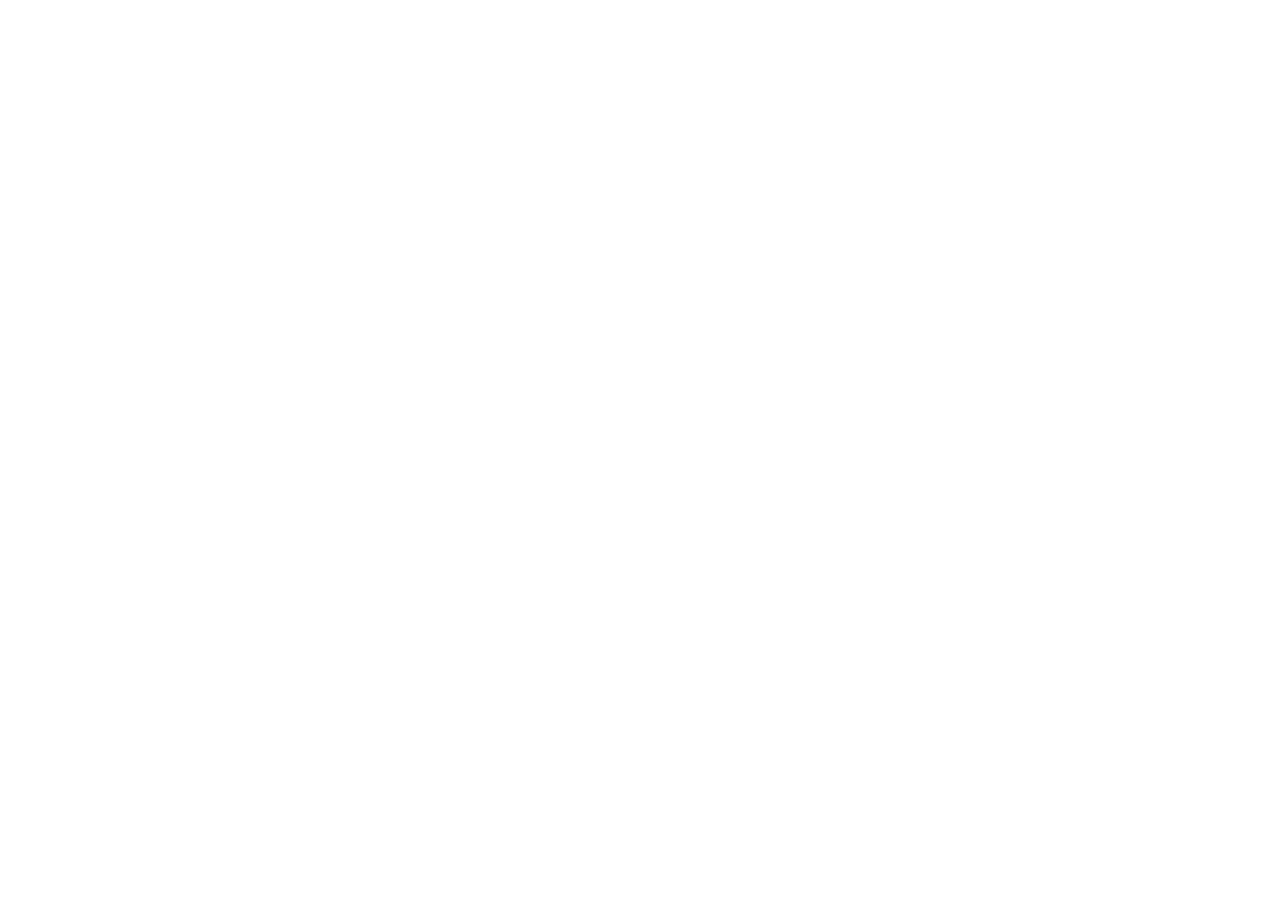
==== index.html @ fdf4065f "Add files via upload" ====
<!DOCTYPE html>
<html lang="en">
<head>
    <meta charset="UTF-8">
    <meta http-equiv="X-UA-Compatible" content="IE=edge">
    <meta name="viewport" content="width=device-width, initial-scale=1.0">
    <title>My Web Page</title>
</head>
<body>
    
</body>
</html>
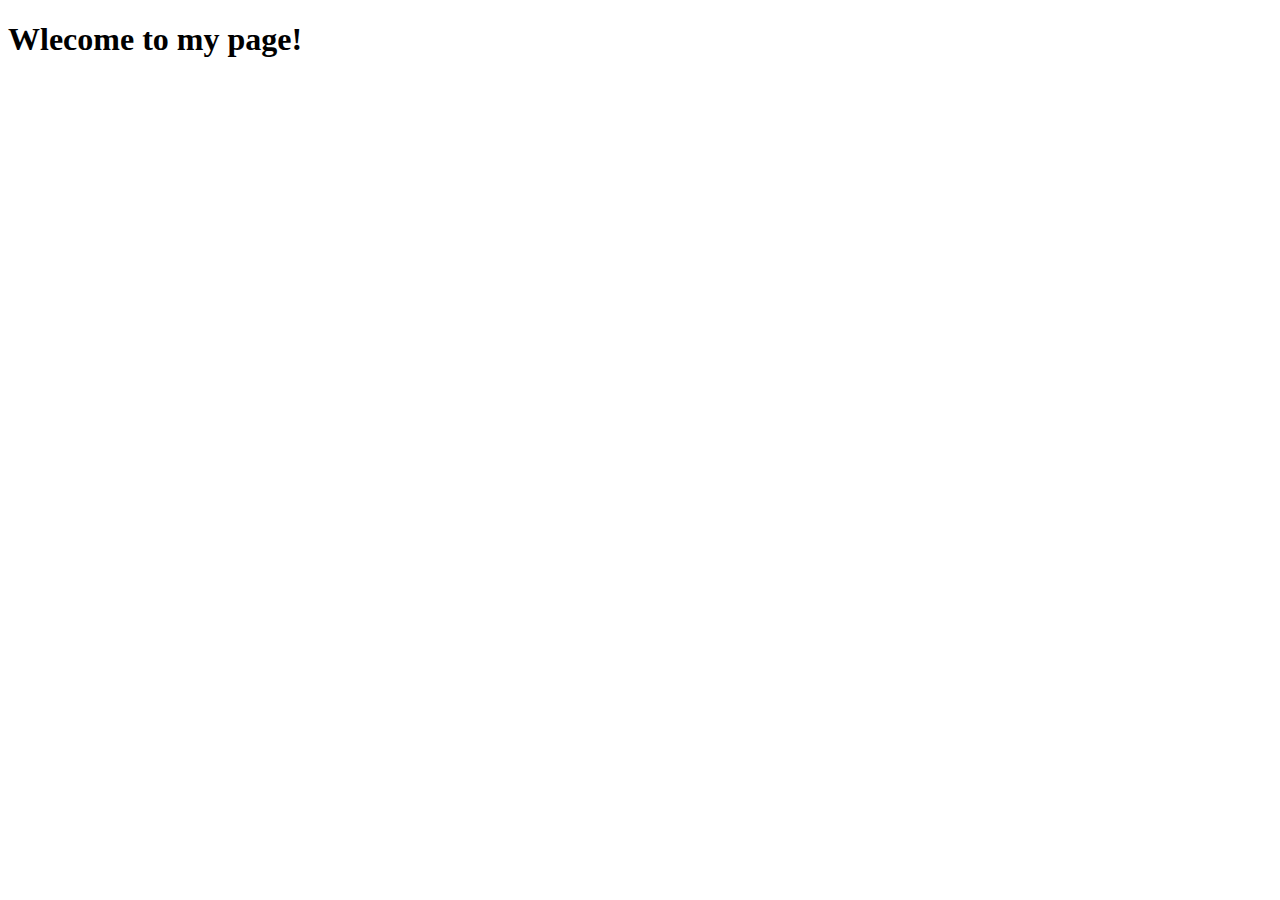
==== commit cefb5b69: "initial commit" ====
--- a/index.html
+++ b/index.html
@@ -4,9 +4,9 @@
     <meta charset="UTF-8">
     <meta http-equiv="X-UA-Compatible" content="IE=edge">
     <meta name="viewport" content="width=device-width, initial-scale=1.0">
-    <title>My Web Page</title>
+    <title>My Home Page</title>
 </head>
 <body>
-    
+    <h1>Wlecome to my page!</h1>
 </body>
 </html>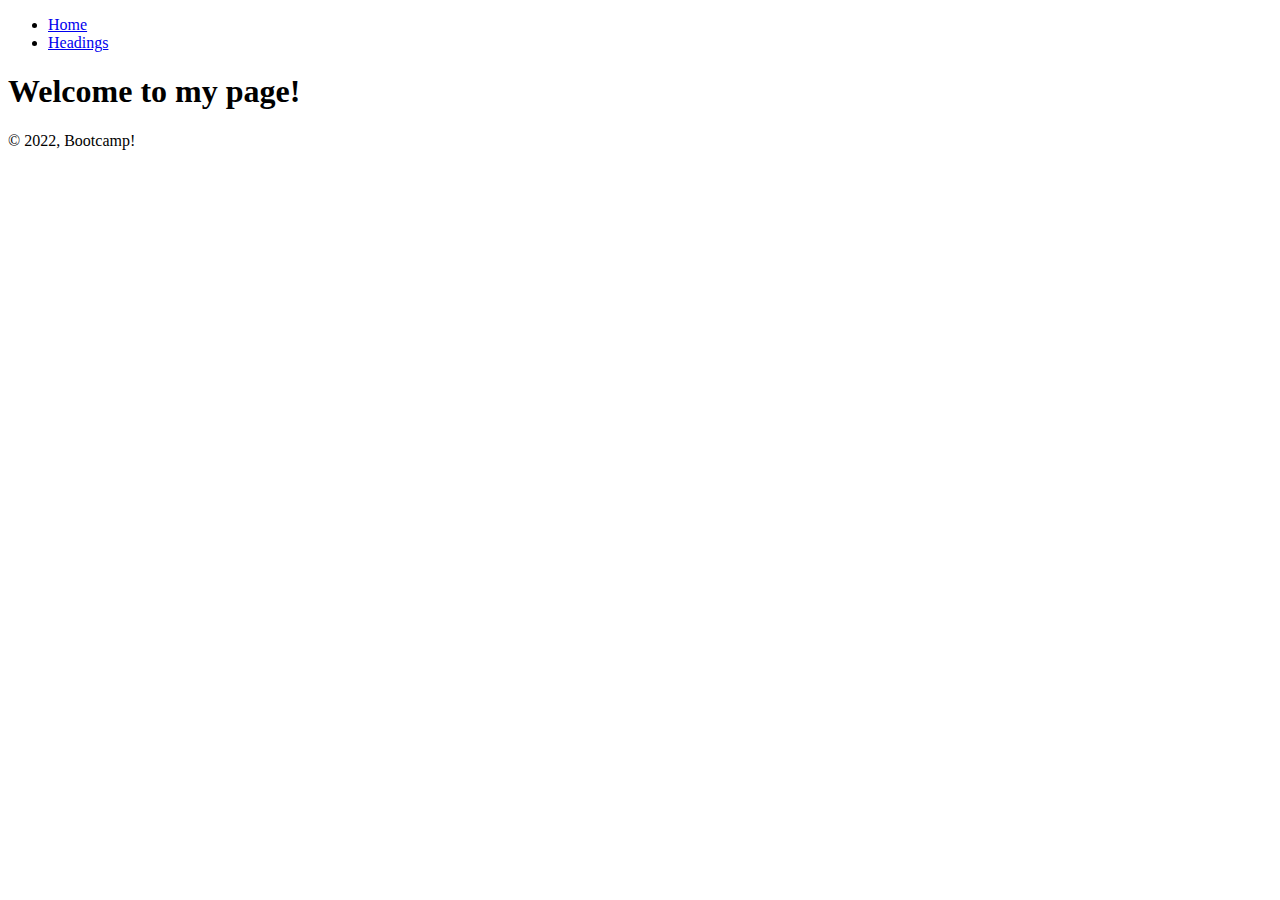
==== commit cecc485f: "navigation list and headings page" ====
--- a/index.html
+++ b/index.html
@@ -1,12 +1,26 @@
 <!DOCTYPE html>
 <html lang="en">
+    
 <head>
     <meta charset="UTF-8">
     <meta http-equiv="X-UA-Compatible" content="IE=edge">
     <meta name="viewport" content="width=device-width, initial-scale=1.0">
     <title>My Home Page</title>
 </head>
+
 <body>
-    <h1>Wlecome to my page!</h1>
+    <!-- navigation list -->
+    <ul>
+        <li><a href="index.html">Home</a></li>
+        <li><a href="Headings.html">Headings</a></li>
+    </ul>
+
+    <h1>Welcome to my page!</h1>
+
 </body>
+
+<footer>
+    <p>&copy; 2022, Bootcamp!</p>
+</footer>
+
 </html>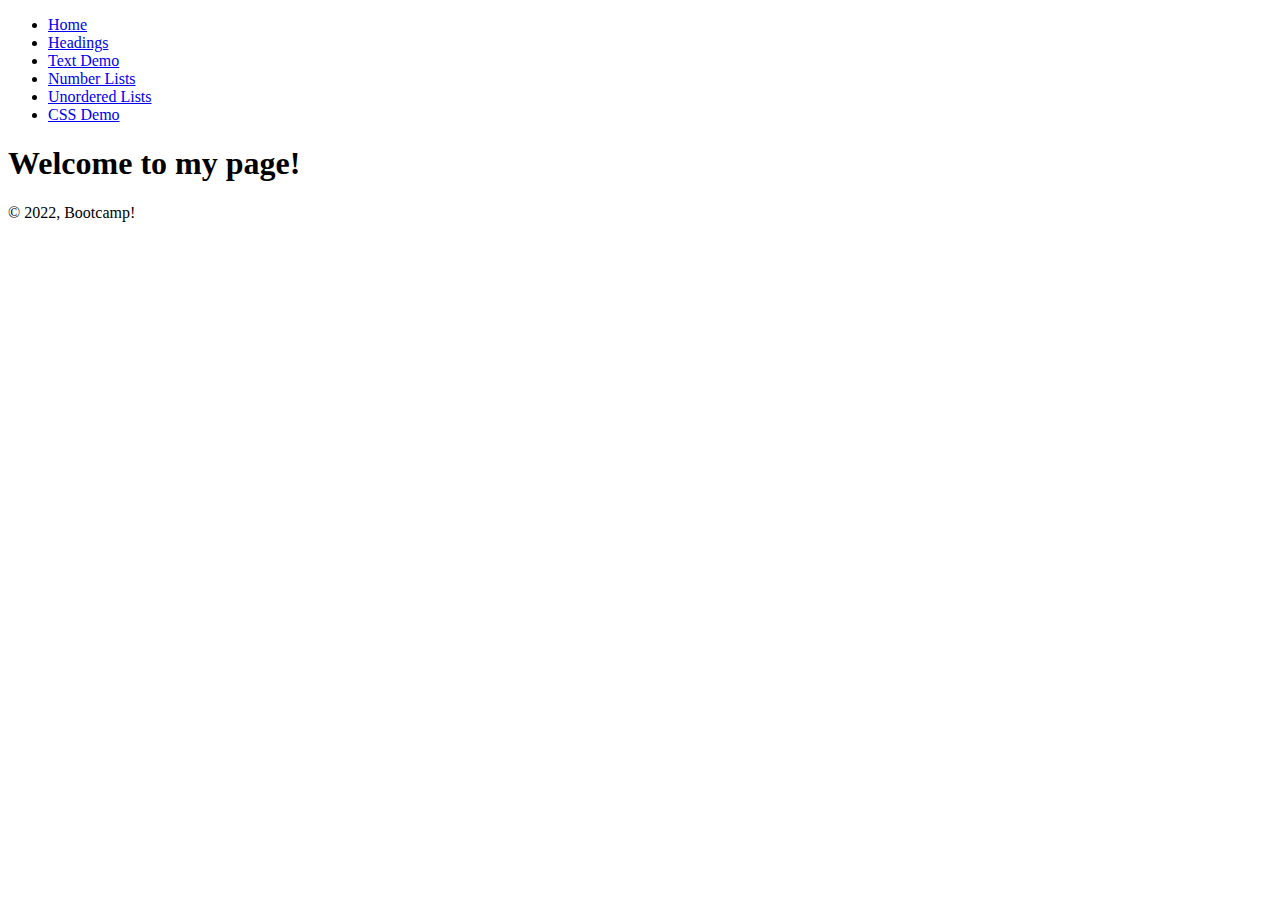
==== commit 57875156: "css style" ====
--- a/index.html
+++ b/index.html
@@ -1,6 +1,6 @@
 <!DOCTYPE html>
 <html lang="en">
-    
+
 <head>
     <meta charset="UTF-8">
     <meta http-equiv="X-UA-Compatible" content="IE=edge">
@@ -12,15 +12,19 @@
     <!-- navigation list -->
     <ul>
         <li><a href="index.html">Home</a></li>
-        <li><a href="Headings.html">Headings</a></li>
+        <li><a href="headings.html">Headings</a></li>
+        <li><a href="textDemo.html">Text Demo</a></li>
+        <li><a href="numberlist.html">Number Lists</a></li>
+        <li><a href="bulletlist.html">Unordered Lists</a></li>
+        <li><a href="cssdemo.html">CSS Demo</a></li>
     </ul>
 
     <h1>Welcome to my page!</h1>
-
-</body>
-
 <footer>
     <p>&copy; 2022, Bootcamp!</p>
 </footer>
+</body>
+
+
 
 </html>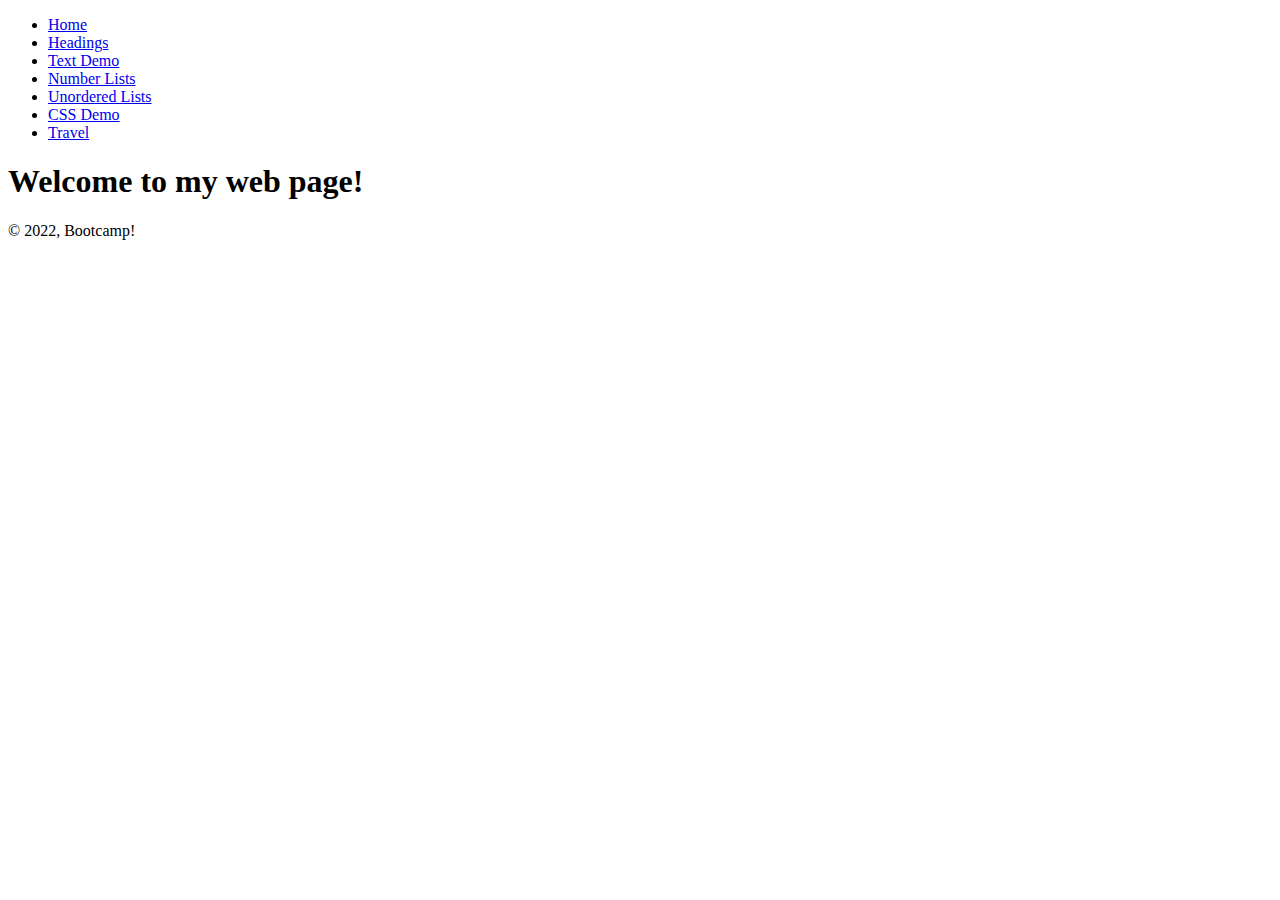
==== commit b84c6d4c: "travel places" ====
--- a/index.html
+++ b/index.html
@@ -17,9 +17,10 @@
         <li><a href="numberlist.html">Number Lists</a></li>
         <li><a href="bulletlist.html">Unordered Lists</a></li>
         <li><a href="cssdemo.html">CSS Demo</a></li>
+        <li><a href="travel.html">Travel</a></li>
     </ul>
 
-    <h1>Welcome to my page!</h1>
+    <h1>Welcome to my web page!</h1>
 <footer>
     <p>&copy; 2022, Bootcamp!</p>
 </footer>
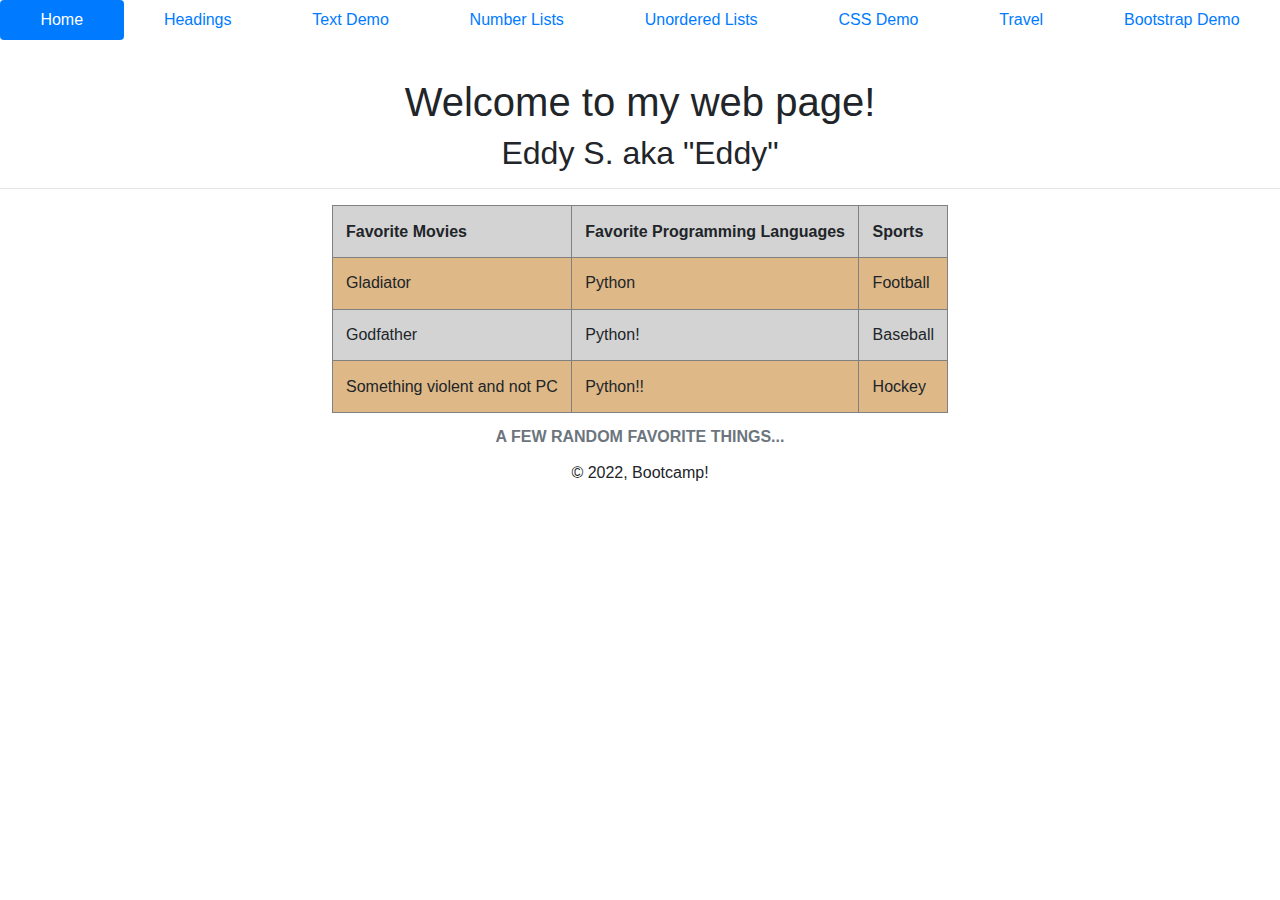
==== commit 3258c0d8: "new pages and bootstrap" ====
--- a/index.html
+++ b/index.html
@@ -6,10 +6,64 @@
     <meta http-equiv="X-UA-Compatible" content="IE=edge">
     <meta name="viewport" content="width=device-width, initial-scale=1.0">
     <title>My Home Page</title>
+
+    <link rel="stylesheet" type="text/css" href="css/favTable.css">
+    <link rel="stylesheet" type="text/css" href="css/mediaQuery.css">
+    <link rel="stylesheet"
+    href="https://stackpath.bootstrapcdn.com/bootstrap/4.3.1/css/bootstrap.min.css"
+    integrity="sha384-ggOyR0iXCbMQv3Xipma34MD+dH/1fQ784/j6cY/iJTQUOhcWr7x9JvoRxT2MZw1T"
+    crossorigin="anonymous">
 </head>
 
 <body>
-    <!-- navigation list -->
+    <nav id="navigationList">
+    <ul class="nav nav-pills nav-fill">
+        <li class="nav-item">
+          <a class="nav-link active" href="index.html">Home</a>
+        </li>
+        <li class="nav-item">
+          <a class="nav-link" href="headings.html">Headings</a>
+        </li>
+        <li class="nav-item">
+          <a class="nav-link" href="textDemo.html">Text Demo</a>
+        </li>
+        <li class="nav-item">
+          <a class="nav-link" href="numberlist.html">Number Lists</a>
+        </li>
+        <li class="nav-item">
+            <a class="nav-link" href="bulletlist.html">Unordered Lists</a>
+        </li>
+        <li class="nav-item">
+            <a class="nav-link" href="cssdemo.html">CSS Demo</a>
+        </li>
+        <li class="nav-item">
+            <a class="nav-link" href="travel.html">Travel</a>
+        </li>
+        <li class="nav-item">
+            <a class="nav-link" href="bootstrapDemo.html">Bootstrap Demo</a>
+        </li>
+    </ul>
+    </nav>
+
+    <nav id="smallScreenNav">
+    <div class="dropdown">
+        <button class="btn btn-secondary dropdown-toggle" type="button" id="dropdownMenuButton" data-toggle="dropdown" aria-expanded="false">
+          Dropdown button
+        </button>
+        <div class="dropdown-menu" aria-labelledby="dropdownMenuButton">
+            <a class="dropdown-item" href="index.html">Home</a>
+            <a class="dropdown-item" href="headings.html">Headings</a>
+            <a class="dropdown-item" href="textDemo.html">Text Demo</a>
+            <a class="dropdown-item" href="bulletlist.html">Unordered Lists</a>
+            <a class="dropdown-item" href="numberlist.html">Ordered Lists</a>
+            <a class="dropdown-item" href="cssdemo.html">CSS Demo</a>
+            <a class="dropdown-item" href="bootstrapDemo.html">Bootstrap Demo</a>
+            <a class="dropdown-item" href="travel.html">Travel</a>
+        </div>
+      </div>
+    </nav>
+
+    <!-- old navigation list
     <ul>
         <li><a href="index.html">Home</a></li>
         <li><a href="headings.html">Headings</a></li>
@@ -19,11 +73,47 @@
         <li><a href="cssdemo.html">CSS Demo</a></li>
         <li><a href="travel.html">Travel</a></li>
     </ul>
+    -->
 
-    <h1>Welcome to my web page!</h1>
-<footer>
-    <p>&copy; 2022, Bootcamp!</p>
-</footer>
+    <center>
+        
+        <h1>Welcome to my web page!</h1>
+        <h2>Eddy S. aka "Eddy"</h2>
+        <hr>
+
+        <table border="1" class="favTable">
+            <caption>A few random favorite things...</caption>
+            <tr>
+                <th>Favorite Movies</th>
+                <th>Favorite Programming Languages</th>
+                <th>Sports</th>
+            </tr>
+            <tr>
+                <td>Gladiator</td>
+                <td>Python</td>
+                <td>Football</td>
+            </tr>
+            <tr>
+                <td>Godfather</td>
+                <td>Python!</td>
+                <td>Baseball</td>
+            </tr>
+            <tr>
+                <td>Something violent and not PC</td>
+                <td>Python!!</td>
+                <td>Hockey</td>
+            </tr>
+
+        </table>
+
+        <footer>
+            <p>&copy; 2022, Bootcamp!</p>
+        </footer>
+    </center>
+
+<script src="https://code.jquery.com/jquery-3.3.1.slim.min.js" integrity="sha384-q8i/X+965DzO0rT7abK41JStQIAqVgRVzpbzo5smXKp4YfRvH+8abtTE1Pi6jizo" crossorigin="anonymous"></script>
+<script src="https://cdnjs.cloudflare.com/ajax/libs/popper.js/1.14.7/umd/popper.min.js" integrity="sha384-UO2eT0CpHqdSJQ6hJty5KVphtPhzWj9WO1clHTMGa3JDZwrnQq4sF86dIHNDz0W1" crossorigin="anonymous"></script>
+<script src="https://stackpath.bootstrapcdn.com/bootstrap/4.3.1/js/bootstrap.min.js" integrity="sha384-JjSmVgyd0p3pXB1rRibZUAYoIIy6OrQ6VrjIEaFf/nJGzIxFDsf4x0xIM+B07jRM" crossorigin="anonymous"></script>
 </body>
 
 
--- a/css/favTable.css
+++ b/css/favTable.css
@@ -0,0 +1,25 @@
+.favTable caption{
+    text-align: center;
+    text-transform: uppercase;
+    font-weight: bold;
+}
+
+.favTable th{
+    padding: 10pt 10pt;
+}
+
+.favTable tr:nth-child(even){
+    background-color: burlywood;
+}
+
+.favTable tr:nth-child(odd){
+    background-color: lightgray;
+}
+
+.favTable tr:hover{
+    background-color: forestgreen;
+}
+
+.favTable td{
+    padding: 10pt;
+}--- a/css/mediaQuery.css
+++ b/css/mediaQuery.css
@@ -0,0 +1,21 @@
+@media(min-width: 800px)
+{
+    #navigationList{
+        visibility: visible;
+    }
+
+    #smallScreenNav{
+        visibility: hidden;
+    }    
+}
+
+@media(max-width: 800px)
+{
+    #navigationList{
+        visibility: hidden;
+    }
+
+    #smallScreenNav{
+        visibility: visible;
+    }
+}